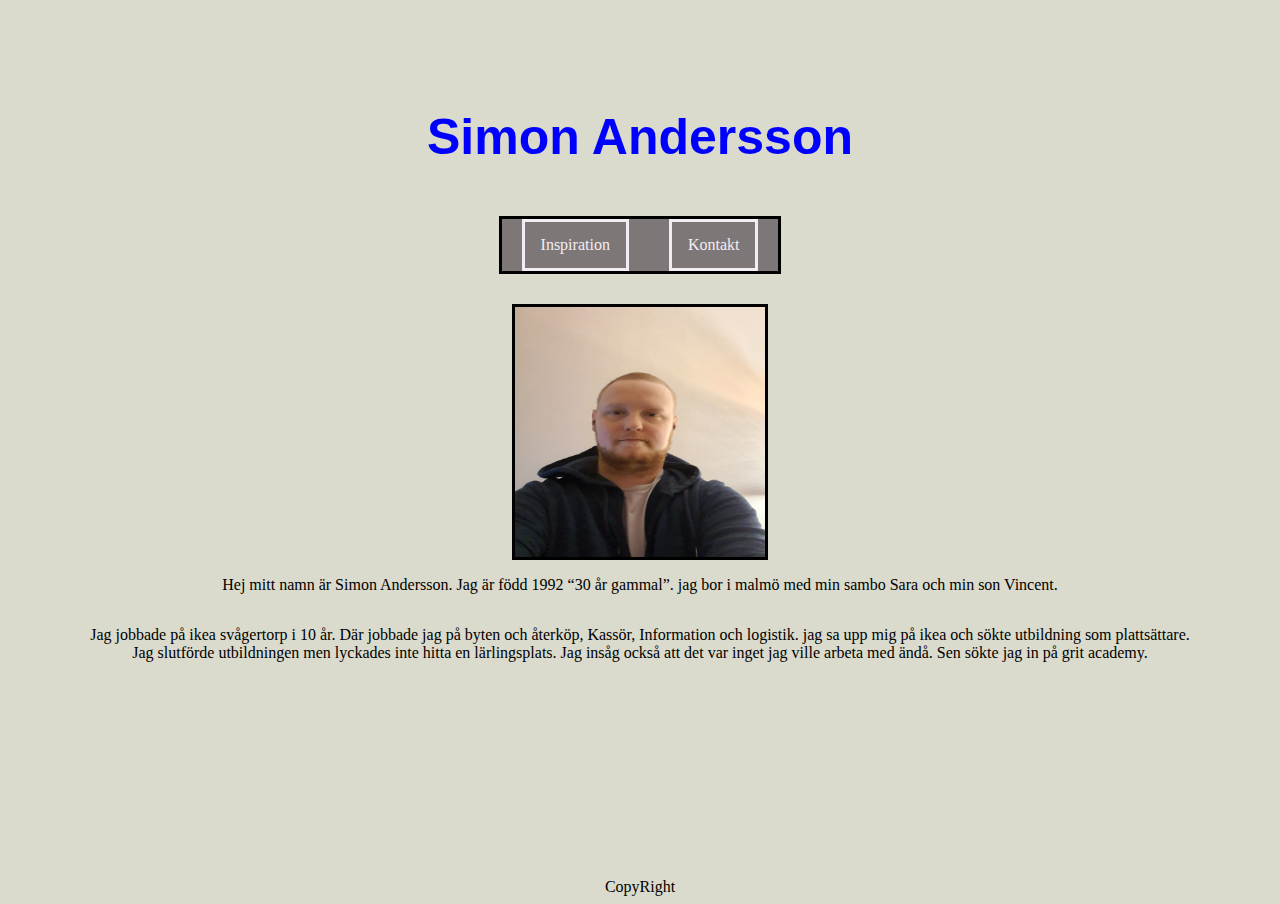
==== index.html @ 7cec60cb "Complete" ====
<!DOCTYPE html>
<html lang="en">
  <head>
    <meta charset="UTF-8" />
    <meta http-equiv="X-UA-Compatible" content="IE=edge" />
    <meta name="viewport" content="width=device-width, initial-scale=1.0" />
    <title>Simons Startsida</title>
    <link rel="stylesheet" href="Style/style.css" />
  </head>

  <body>
  <h1 class="h1">Simon Andersson</h1>
  
  <nav class="navi">
    <ul class="ul">
      <li class="li"><a class="li a" href="inspiration.html">Inspiration</a></li> 
      <li class="li"><a class="li a" href="kontakt.html">Kontakt</a></li>
    </ul>
  </nav>

  <img src="image/Simon.jpg" alt="Simon">


  <p>Hej mitt namn är Simon Andersson.
     Jag är född 1992 <q>30 år gammal</q>.
     jag bor i malmö med min sambo Sara och min son Vincent.</p>


    <div class="div1"><p>
      Jag jobbade på ikea svågertorp i 10 år.
      Där jobbade jag på byten och återköp, Kassör, Information och logistik.
      jag sa upp mig på ikea och sökte utbildning som plattsättare. <br>
      Jag slutförde utbildningen men lyckades inte hitta en lärlingsplats.
      Jag insåg också att det var inget jag ville arbeta med ändå.
      Sen sökte jag in på grit academy. 
    </p></div>


    <footer class="fot">CopyRight</footer>
  </body>
</html>
---- Style/style.css ----
body{
    background-color: rgb(219, 219, 205);
    display: flex; flex-direction: column;
    align-items: center;
    text-align: center;
}
h1{
    font-size: 50px;
    font-family:sans-serif;
    color: blue;
    margin-bottom: 50px;
}
.h1{
  margin-top: 100px;
}
h2{
  font-size: 40px;
  font-family:sans-serif;
  color: blue;
  margin-bottom: 50px;
  
}
.h2{
  margin-top: 100px;
}
ul {
    border-style: solid;
    margin-top: 50px;
    list-style-type: none;
    margin: 0px;
    padding: 0px;
    overflow: hidden;
    background-color: #7e7777;
  }
  
  li {
    float: left;
  }
  
  li a {
    margin-left: 20px;
    margin-right: 20px;
    border-style: solid;
    display: block;
    color: rgb(242, 237, 242);
    text-align: center;
    padding: 14px 16px;
    text-decoration: none;
  }

.li a:hover{
    color:blue;  
    padding: 14px 16px;
    text-decoration: none;
}
.active {
    background-color: #aa0404;
  }
  img{
    border-color: black;
    border-style: solid;
    margin-top: 30px;
    height: 250px;
    width: 250px;
  }
  .img2{
    border-color: black;
    border-style: solid;
    margin-top: 30px;
    height: 250px;
    width: 370px;
  }

  p{
    font-family: cursive;
  }
  .fot{
    margin-top: 200px;
   
  }
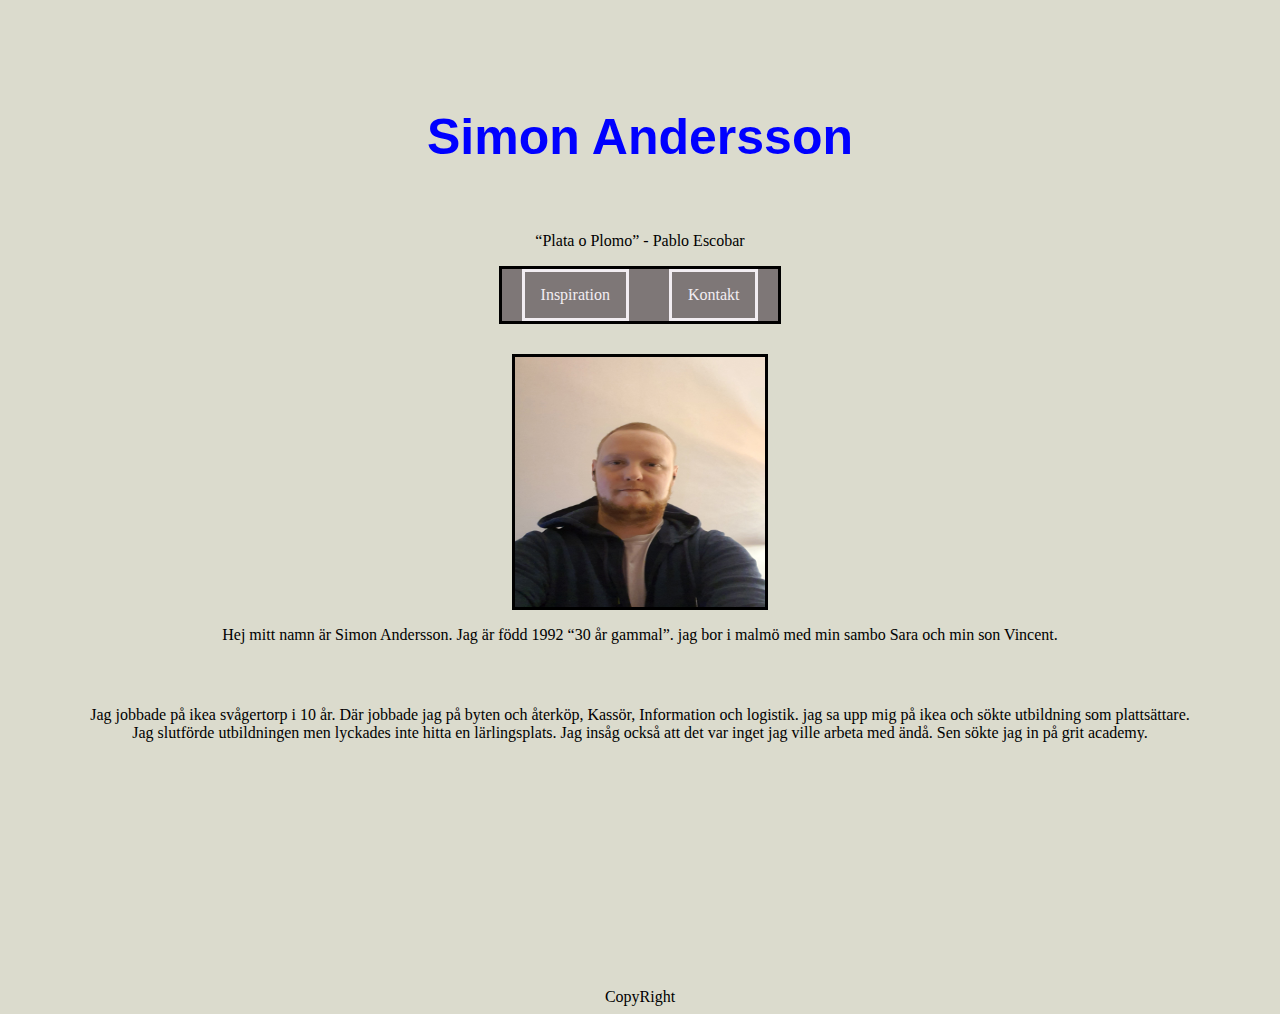
==== commit 3cb15474: "complete" ====
--- a/index.html
+++ b/index.html
@@ -9,32 +9,35 @@
   </head>
 
   <body>
-  <h1 class="h1">Simon Andersson</h1>
-  
-  <nav class="navi">
-    <ul class="ul">
-      <li class="li"><a class="li a" href="inspiration.html">Inspiration</a></li> 
-      <li class="li"><a class="li a" href="kontakt.html">Kontakt</a></li>
-    </ul>
-  </nav>
+    <h1 class="h1">Simon Andersson</h1>
+    <p><q>Plata o Plomo</q> - Pablo Escobar </p>
 
-  <img src="image/Simon.jpg" alt="Simon">
+    <nav class="navi">
+      <ul class="ul">
+        <li class="li">
+          <a class="li a" href="inspiration.html">Inspiration</a>
+        </li>
+        <li class="li"><a class="li a" href="kontakt.html">Kontakt</a></li>
+      </ul>
+    </nav>
 
+    <img src="image/Simon.jpg" alt="Simon" />
 
-  <p>Hej mitt namn är Simon Andersson.
-     Jag är född 1992 <q>30 år gammal</q>.
-     jag bor i malmö med min sambo Sara och min son Vincent.</p>
+    <p>
+      Hej mitt namn är Simon Andersson. Jag är född 1992 <q>30 år gammal</q>.
+      jag bor i malmö med min sambo Sara och min son Vincent.
+    </p>
 
-
-    <div class="div1"><p>
-      Jag jobbade på ikea svågertorp i 10 år.
-      Där jobbade jag på byten och återköp, Kassör, Information och logistik.
-      jag sa upp mig på ikea och sökte utbildning som plattsättare. <br>
-      Jag slutförde utbildningen men lyckades inte hitta en lärlingsplats.
-      Jag insåg också att det var inget jag ville arbeta med ändå.
-      Sen sökte jag in på grit academy. 
-    </p></div>
-
+    <div class="div1">
+      <p>
+        Jag jobbade på ikea svågertorp i 10 år. Där jobbade jag på byten och
+        återköp, Kassör, Information och logistik. jag sa upp mig på ikea och
+        sökte utbildning som plattsättare. <br />
+        Jag slutförde utbildningen men lyckades inte hitta en lärlingsplats. Jag
+        insåg också att det var inget jag ville arbeta med ändå. Sen sökte jag
+        in på grit academy.
+      </p>
+    </div>
 
     <footer class="fot">CopyRight</footer>
   </body>
--- a/Style/style.css
+++ b/Style/style.css
@@ -1,82 +1,82 @@
-body{
-    background-color: rgb(219, 219, 205);
-    display: flex; flex-direction: column;
-    align-items: center;
-    text-align: center;
+body {
+  background-color: rgb(219, 219, 205);
+  display: flex;
+  flex-direction: column;
+  align-items: center;
+  text-align: center;
 }
-h1{
-    font-size: 50px;
-    font-family:sans-serif;
-    color: blue;
-    margin-bottom: 50px;
+h1 {
+  font-size: 50px;
+  font-family: sans-serif;
+  color: blue;
+  margin-bottom: 50px;
 }
-.h1{
+.h1 {
   margin-top: 100px;
 }
-h2{
+h2 {
   font-size: 40px;
-  font-family:sans-serif;
+  font-family: sans-serif;
   color: blue;
   margin-bottom: 50px;
-  
 }
-.h2{
+.h2 {
   margin-top: 100px;
 }
 ul {
-    border-style: solid;
-    margin-top: 50px;
-    list-style-type: none;
-    margin: 0px;
-    padding: 0px;
-    overflow: hidden;
-    background-color: #7e7777;
-  }
-  
-  li {
-    float: left;
-  }
-  
-  li a {
-    margin-left: 20px;
-    margin-right: 20px;
-    border-style: solid;
-    display: block;
-    color: rgb(242, 237, 242);
-    text-align: center;
-    padding: 14px 16px;
-    text-decoration: none;
-  }
+  border-style: solid;
+  margin-top: 50px;
+  list-style-type: none;
+  margin: 0px;
+  padding: 0px;
+  overflow: hidden;
+  background-color: #7e7777;
+}
 
-.li a:hover{
-    color:blue;  
-    padding: 14px 16px;
-    text-decoration: none;
+li {
+  float: left;
+}
+
+li a {
+  margin-left: 20px;
+  margin-right: 20px;
+  border-style: solid;
+  display: block;
+  color: rgb(242, 237, 242);
+  text-align: center;
+  padding: 14px 16px;
+  text-decoration: none;
+}
+
+.li a:hover {
+  color: blue;
+  padding: 14px 16px;
+  text-decoration: none;
 }
 .active {
-    background-color: #aa0404;
-  }
-  img{
-    border-color: black;
-    border-style: solid;
-    margin-top: 30px;
-    height: 250px;
-    width: 250px;
-  }
-  .img2{
-    border-color: black;
-    border-style: solid;
-    margin-top: 30px;
-    height: 250px;
-    width: 370px;
-  }
+  background-color: #aa0404;
+}
+img {
+  border-color: black;
+  border-style: solid;
+  margin-top: 30px;
+  height: 250px;
+  width: 250px;
+}
+.img2 {
+  border-color: black;
+  border-style: solid;
+  margin-top: 30px;
+  height: 250px;
+  width: 370px;
+}
 
-  p{
-    font-family: cursive;
-  }
-  .fot{
-    margin-top: 200px;
-   
-  }
- 
- +p {
+  font-family: cursive;
+}
+.fot {
+  margin-top: 200px;
+}
+.div1{
+  padding: 30px;
+}
